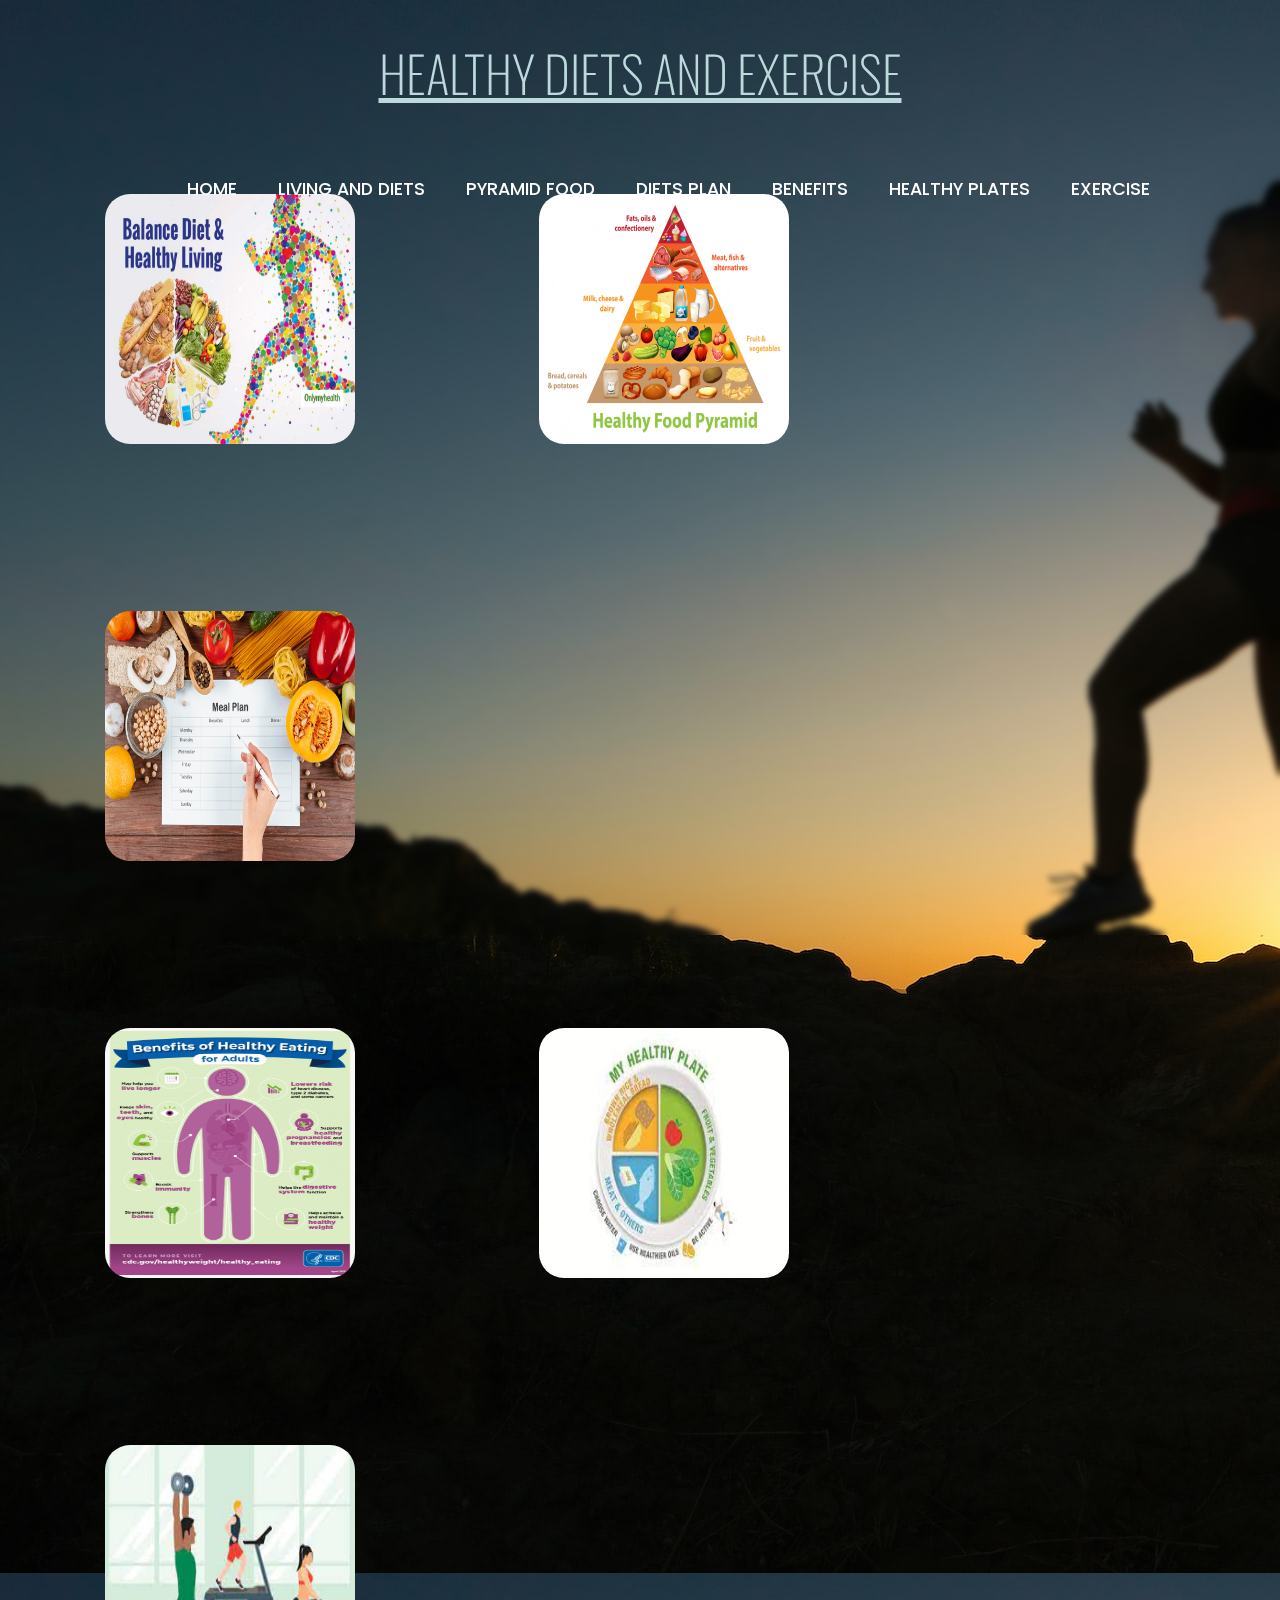
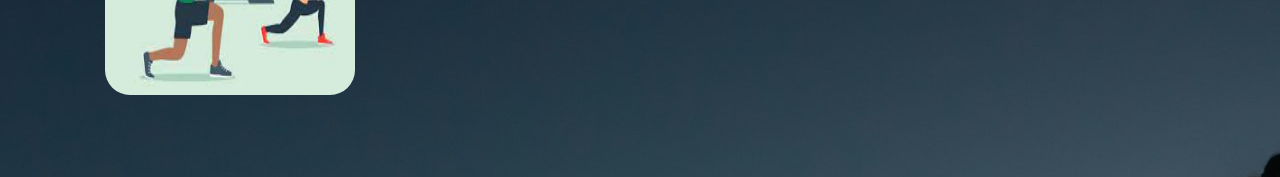
==== index.html @ f2d91be7 "Ubah something dekat title" ====
<!DOCTYPE html>
<html lang="en">
<head>
  <meta charset="UTF-8">
  <meta http-equiv="X-UA-Compatible" content="IE=edge">
  <meta name="viewport" content="width=device-width, initial-scale=1.0">
  <link rel="stylesheet" href="style.css">
  <link rel="icon" type="image/x-icon" href="./images/healthy.ico">
  <title>Healthy Diets & Exercises HSHSHSHSHSHSHSH</title>
</head>

<body>
  <h1>
   HEALTHY DIETS AND  EXERCISE
  </h1>

  <div class="my-class">
    <nav class="navMenu">
      <a href="./index.html">Home</a>
      <a href="./living and diets.html"> Living and Diets</a>
      <a href="./pyramid food.html">Pyramid Food</a>
      <a href="./diets plan.html">Diets Plan</a>
      <a href="./benefits.html">Benefits</a>
      <a href="./healthy plates.html">Healthy Plates</a>
      <a href="./exercises.html">Exercise</a>
      <div class="dot"></div>
    </nav>
  </div>

  
  <table>
  <div class="row">
    <div class="column">
      

    </div>
    
    <a href="living and diets.html"><img src="images/living and diets.jpg" alt="living and diets" style="width:250px;height:250px;"></a>
    <a href="pyramid food.html"><img src="./images/pyramid food.webp" alt="pyramid food" style="width:250px;height:250px;"></a>
    <a href="diets plan.html"><img src="./images/diets plan.jpg" alt="diets plan" style="width:250px;height:250px;"></a>
  </div>   
  </table>

  <table>
  <div>
    <a href="benefits.html"><img src="./images/benefits.jpg" alt="benefits" style="width:250px;height:250px;"></a>  
    <a href="healthy plates.html"><img src="./images/healthy plates.jpg" alt="healthy plate" style="width:250px;height:250px;"></a>
    <a href="exercises.html"><img src="./images/exercises.jpg" alt="exercises" style="width:250px;height:250px;"></a>
    </tr>
  </table> 
</div>

</body>
</html>
---- style.css ----
@import url('https://fonts.googleapis.com/css2?family=Poppins:wght@300&display=swap');
@import url('https://fonts.googleapis.com/css2?family=Oswald:wght@500&display=swap');
@import url('https://fonts.googleapis.com/css2?family=Caveat+Brush&family=Moon+Dance&display=swap');
@import url('https://fonts.googleapis.com/css2?family=Caveat+Brush&family=Cinzel&family=Fira+Sans&family=Moon+Dance&display=swap');
@import url('https://fonts.googleapis.com/css2?family=Bree+Serif&family=Caveat+Brush&family=Cinzel&family=Fira+Sans&family=Moon+Dance&family=Teko&display=swap');
@import url('https://fonts.googleapis.com/css2?family=Bree+Serif&family=Caveat+Brush&family=Cinzel&family=Fira+Sans&family=Ma+Shan+Zheng&family=Moon+Dance&family=Teko&display=swap');
@import url('https://fonts.googleapis.com/css2?family=Bree+Serif&family=Caveat+Brush&family=Cinzel&family=Fira+Sans&family=Ma+Shan+Zheng&family=Moon+Dance&family=Source+Serif+Pro&family=Teko&display=swap');
@import url('https://fonts.googleapis.com/css2?family=Alegreya&family=Bree+Serif&family=Caveat+Brush&family=Cinzel&family=Fira+Sans&family=Ma+Shan+Zheng&family=Moon+Dance&family=Source+Serif+Pro&family=Teko&display=swap');

*{
  padding: 0;
  margin: 0;
  -webkit-box-sizing: border-box;
  box-sizing: border-box;
  font-family: 'Poppins', sans-serif;
}

body{
  background-image :url('./images/background\ image.jpg');
  backdrop-filter: blur(3px);
  height: 100vh;
  width: 100%
}

h1{
  font-family: 'Oswald', sans-serif;
  color:rgb(188, 218, 220) ;
  text-align: center;
  font-size: 50px;
  margin-top: 35px;
  font-weight: 200;
  text-decoration: underline;
}

p{
  font-family: 'Moon Dance', cursive;
  margin: center;
  font-size: 35px;
  margin-top: 150px;
  color: bisque;

}

img {
  width: 250px;
  height: 250px;
  margin-top: 85px;
  margin-left: 105px;
  margin-bottom: 75px;
  margin-right: 75px;
  margin: center;
  border-radius: 25px;
  
}

.navMenu {
  position: absolute;
  top: 15%;
  left: 18%;
  -webkit-transform: translate(-20%, -20%);
  transform: translate(-8%, 20%);
}

.navMenu a {
  color: white;
  text-decoration: none;
  font-size: 1.1em;
  text-transform: uppercase;
  font-weight: 450;
  width: 125px;
  -webkit-transition: all 0.2s ease-in-out;
  transition: all 0.2s ease-in-out;
  margin-left: 2.1em;
}

.navMenu a:hover {
  color: #fddb3a;
}

.navMenu .dot {
  width: 6px;
  height: 6px;
  background: #fddb3a;
  border-radius: 60%;
  opacity: 0;
  -webkit-transform: translateX(40px);
  transform: translateX(40px);
  -webkit-transition: all 0.2s ease-in-out;
  transition: all 0.2s ease-in-out;
}

.navMenu a:nth-child(1):hover ~ .dot {
  -webkit-transform: translateX(59px);
  transform: translateX(59px);
  -webkit-transition: all 0.2s ease-in-out;
  transition: all 0.2s ease-in-out;
  opacity: 1;
}

.navMenu a:nth-child(2):hover ~ .dot {
  -webkit-transform: translateX(199px);
  transform: translateX(199px);
  -webkit-transition: all 0.2s ease-in-out;
  transition: all 0.2s ease-in-out;
  opacity: 1;
}

.navMenu a:nth-child(3):hover ~ .dot {
  -webkit-transform: translateX(375px);
  transform: translateX(375px);
  -webkit-transition: all 0.2s ease-in-out;
  transition: all 0.2s ease-in-out;
  opacity: 1;
}

.navMenu a:nth-child(4):hover ~ .dot {
  -webkit-transform: translateX(524px);
  transform: translateX(524px);
  -webkit-transition: all 0.2s ease-in-out;
  transition: all 0.2s ease-in-out;
  opacity: 1;
}

.navMenu a:nth-child(5):hover ~ .dot {
  -webkit-transform: translateX(645px);
  transform: translateX(645px);
  -webkit-transition: all 0.2s ease-in-out;
  transition: all 0.2s ease-in-out;
  opacity: 1;
}

.navMenu a:nth-child(6):hover ~ .dot {
  -webkit-transform: translateX(791px);
  transform: translateX(791px);
  -webkit-transition: all 0.2s ease-in-out;
  transition: all 0.2s ease-in-out;
  opacity: 1;
}

.navMenu a:nth-child(7):hover ~ .dot {
  -webkit-transform: translateX(933px);
  transform: translateX(933px);
  -webkit-transition: all 0.2s ease-in-out;
  transition: all 0.2s ease-in-out;
  opacity: 1;
}

h3 {
  font-style: italic;
  font-size: 18px;
  margin-left: 20px;
  color: #FFD700;
  margin-top: 20px;
}

.hidetable,
.hidetable tr,
.hidetable td {
  border: 0px solid transparent;
}
.hidetable img {
  width: 300px;
  height: 300px;
  margin-top: 100px;
  margin-left: 100px;
} 

.float-image {
  float: left;
  width: 400px;
  height: 400px;
}

.ParagraphOne{
  font-family: 'Fira Sans', sans-serif;
  margin-left: 20px;
  margin-right: 20px;
  font-size: 19px;
  color: white;
}

.YoutubeOne{
  text-align: center;
}

.Heading1{
  text-align: center;
  color: #912929;
  font-size: 45px;
  margin-top: 100px;
  font-family: 'Bree Serif', serif;
}

.Heading2{
  text-align: center;
  color: blanchedalmond;
  font-family: 'Caveat Brush', cursive;
  font-size: 70px;
  margin-top: 75px;
}

.ParagraphTwo{
  color: rgb(204, 187, 109);
  text-align: center;
  font-size: 35px;
  margin-top: 60px;
  margin-left: 25px;
  font-family: 'Teko', sans-serif;
  margin-right: 25px;
}

.container {
  display: flex;
}

.left-column {
  flex-basis: 50%;
  margin-left: 15px;
  color: azure;
  font-family: 'Source Serif Pro', serif;
  margin-top: 20px;
  font-size: 20px;
}

.right-column{
 flex-basis: 50%;
 margin-right: 15px;
 color: rgb(0, 0, 0);
 margin-top: 20px;

}

.TablePyramid1,
.TablePyramid1 tr,
.TablePyramid1 td{
  border: 1px solid rgb(0, 0, 0);
  padding: 5px;
  border-collapse: collapse;
  background-color:#cafffb;
}

.TablePyramid2,
.TablePyramid2 tr,
.TablePyramid2 td{
  border: 1px solid rgb(0, 0, 0);
  padding: 12px;
  border-collapse: collapse;
  background-color:#fff3ca;
}

.ParagraphThree{
  margin-top: 75px;
  margin-left: 35px;
}

.imagesExercise{
 margin-top: 54px;
}

a {
  color: rgb(244, 242, 91);
}

.ParagraphLunges{
  margin-top: 25px;
  font-size: 30px;
  font-family: 'Teko', sans-serif;
  margin-left: 25px;
  color: beige;
}

.ParagrapghLunges2{
  margin-top: 25px;
  font-size:30px ;
  font-family: 'Teko', sans-serif;
  margin-left: 25px;
  color: beige;
}

.imagePlanks{
  text-align: center;
}

.ParagraphPlanks{
  margin-top: 20px;
  font-size: 30px;
  margin-left: 25px;
  font-family: 'Fira Sans', sans-serif;
  color: aliceblue;
}

.ParagraphPlanks2{
  margin-top: 20px;
  font-size: 30px;
  margin-left: 25px;
  font-family: 'Fira Sans', sans-serif;
  color: #9a1f1f;
}

.ParagrapghPushUp{
  margin-left: 25px;
  margin-top: 20px;
  font-family: 'Source Serif Pro', serif;
  font-size: 30px;
  color: #0d602e;
}

.ParagraphPushUp2{
  margin-left: 25px;
  margin-top: 20px;
  font-family: 'Source Serif Pro', serif;
  font-size: 30px;
  color: #0d602e;
}

.ParagraphHealthyPlates{
  font-size: 30px;
  font-family: 'Moon Dance', cursive;
  margin-top: 95px;
  color: #77d86b;
}

.ParagraphHealthyPlates2{
  font-size: 25px;
  font-family: 'Bree Serif', serif;
  color: #9a1f1f;
}

.ParagraphHealthyPlates3{
  font-size: 25px;
  font-family: 'Alegreya', serif;
  color: #dcdcdc;
}

.TableHealthyPlates,
.TableHealthyPlates tr,
.TableHealthyPlates td{
  border: 1px solid rgb(0, 0, 0);
  padding: 5px;
  border-collapse: collapse;
  background-color:#fff3ca;
}

.container{
  width: 100%;
}

.col1 {
  width: 50%;
  float: left;
}

.col2 {
  width: 50%;
  float: right;
}
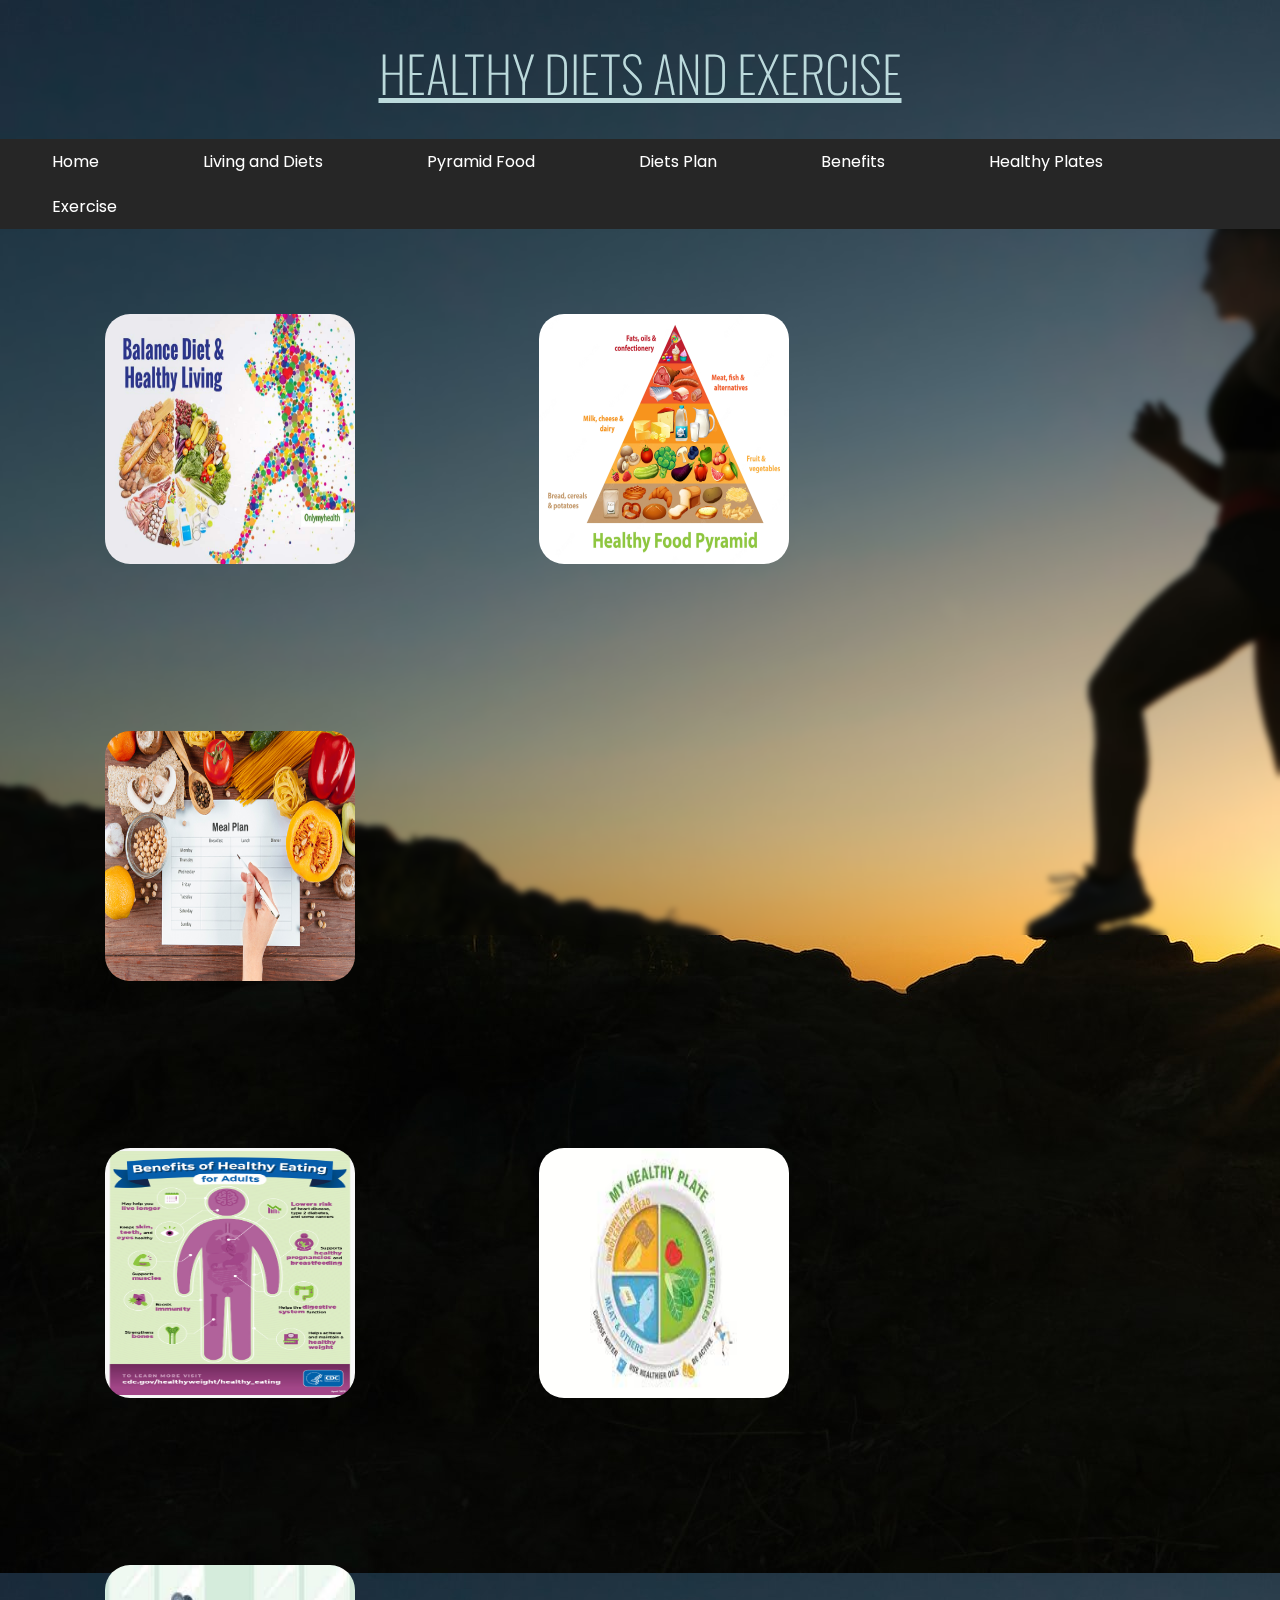
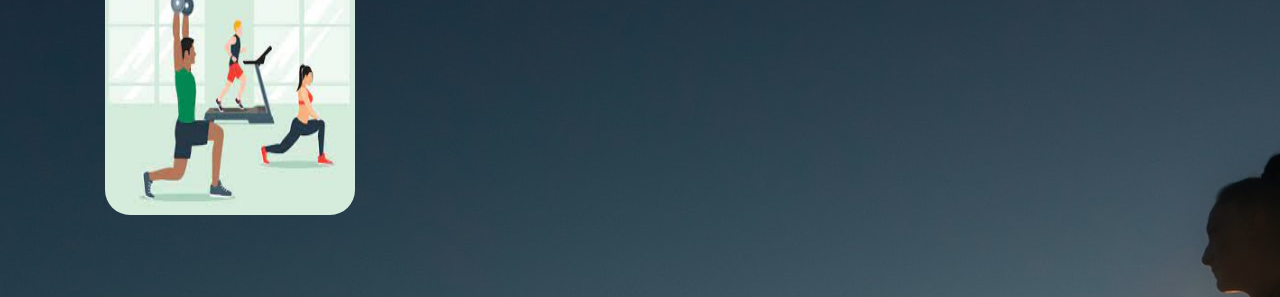
==== commit 4b2c92ab: "Change your table pyramid and do some touch up" ====
--- a/index.html
+++ b/index.html
@@ -1,20 +1,21 @@
 <!DOCTYPE html>
 <html lang="en">
+
 <head>
   <meta charset="UTF-8">
   <meta http-equiv="X-UA-Compatible" content="IE=edge">
   <meta name="viewport" content="width=device-width, initial-scale=1.0">
   <link rel="stylesheet" href="style.css">
   <link rel="icon" type="image/x-icon" href="./images/healthy.ico">
-  <title>Healthy Diets & Exercises HSHSHSHSHSHSHSH</title>
+  <title>Healthy Diets & Exercises</title>
 </head>
 
 <body>
   <h1>
-   HEALTHY DIETS AND  EXERCISE
+    HEALTHY DIETS AND EXERCISE
   </h1>
 
-  <div class="my-class">
+  <!-- <div class="my-class">
     <nav class="navMenu">
       <a href="./index.html">Home</a>
       <a href="./living and diets.html"> Living and Diets</a>
@@ -25,30 +26,54 @@
       <a href="./exercises.html">Exercise</a>
       <div class="dot"></div>
     </nav>
-  </div>
+  </div> -->
 
-  
+  <nav class="nav-area">
+    <ul>
+      <li><a href="./index.html">Home</a></li>
+      <li>
+        <a href="./living and diets.html">Living and Diets</a>
+        <ul class="dropdown" aria-label="submenu">
+          <li><a href="#">Sub-1</a></li>
+          <li><a href="#">Sub-2</a></li>
+          <li><a href="#">Sub-3</a></li>
+        </ul>
+      </li>
+      <li><a href="./pyramid food.html">Pyramid Food</a></li>
+      <li><a href="./diets plan.html">Diets Plan</a></li>
+      <li><a href="./benefits.html">Benefits</a></li>
+      <li><a href="./healthy plates.html">Healthy Plates</a></li>
+      <li><a href="./exercises.html">Exercise</a></li>
+      <div class="dot"></div>
+    </ul>
+  </nav>
+
   <table>
-  <div class="row">
-    <div class="column">
-      
+    <div class="row">
+      <div class="column">
 
+
+      </div>
+
+      <a href="living and diets.html"><img src="images/living and diets.jpg" alt="living and diets"
+          style="width:250px;height:250px;"></a>
+      <a href="pyramid food.html"><img src="./images/pyramid food.webp" alt="pyramid food"
+          style="width:250px;height:250px;"></a>
+      <a href="diets plan.html"><img src="./images/diets plan.jpg" alt="diets plan"
+          style="width:250px;height:250px;"></a>
     </div>
-    
-    <a href="living and diets.html"><img src="images/living and diets.jpg" alt="living and diets" style="width:250px;height:250px;"></a>
-    <a href="pyramid food.html"><img src="./images/pyramid food.webp" alt="pyramid food" style="width:250px;height:250px;"></a>
-    <a href="diets plan.html"><img src="./images/diets plan.jpg" alt="diets plan" style="width:250px;height:250px;"></a>
-  </div>   
   </table>
 
   <table>
-  <div>
-    <a href="benefits.html"><img src="./images/benefits.jpg" alt="benefits" style="width:250px;height:250px;"></a>  
-    <a href="healthy plates.html"><img src="./images/healthy plates.jpg" alt="healthy plate" style="width:250px;height:250px;"></a>
-    <a href="exercises.html"><img src="./images/exercises.jpg" alt="exercises" style="width:250px;height:250px;"></a>
-    </tr>
-  </table> 
-</div>
+    <div>
+      <a href="benefits.html"><img src="./images/benefits.jpg" alt="benefits" style="width:250px;height:250px;"></a>
+      <a href="healthy plates.html"><img src="./images/healthy plates.jpg" alt="healthy plate"
+          style="width:250px;height:250px;"></a>
+      <a href="exercises.html"><img src="./images/exercises.jpg" alt="exercises" style="width:250px;height:250px;"></a>
+      </tr>
+  </table>
+  </div>
 
 </body>
-</html>
+
+</html>--- a/style.css
+++ b/style.css
@@ -7,7 +7,7 @@
 @import url('https://fonts.googleapis.com/css2?family=Bree+Serif&family=Caveat+Brush&family=Cinzel&family=Fira+Sans&family=Ma+Shan+Zheng&family=Moon+Dance&family=Source+Serif+Pro&family=Teko&display=swap');
 @import url('https://fonts.googleapis.com/css2?family=Alegreya&family=Bree+Serif&family=Caveat+Brush&family=Cinzel&family=Fira+Sans&family=Ma+Shan+Zheng&family=Moon+Dance&family=Source+Serif+Pro&family=Teko&display=swap');
 
-*{
+* {
   padding: 0;
   margin: 0;
   -webkit-box-sizing: border-box;
@@ -15,16 +15,16 @@
   font-family: 'Poppins', sans-serif;
 }
 
-body{
-  background-image :url('./images/background\ image.jpg');
+body {
+  background-image: url('./images/background\ image.jpg');
   backdrop-filter: blur(3px);
   height: 100vh;
   width: 100%
 }
 
-h1{
+h1 {
   font-family: 'Oswald', sans-serif;
-  color:rgb(188, 218, 220) ;
+  color: rgb(188, 218, 220);
   text-align: center;
   font-size: 50px;
   margin-top: 35px;
@@ -32,7 +32,7 @@
   text-decoration: underline;
 }
 
-p{
+p {
   font-family: 'Moon Dance', cursive;
   margin: center;
   font-size: 35px;
@@ -50,10 +50,72 @@
   margin-right: 75px;
   margin: center;
   border-radius: 25px;
-  
-}
-
-.navMenu {
+
+}
+
+.nav-area {
+  margin-top: 30px;
+  background: #262626;
+}
+
+.nav-area:after {
+  content: '';
+  clear: both;
+  display: block;
+}
+
+.nav-area ul {
+  list-style: none;
+  margin: 0;
+}
+
+.nav-area>ul>li {
+  float: left;
+  position: relative;
+}
+
+.nav-area ul li a {
+  text-decoration: none;
+  color: #fff;
+  padding: 10px 52px;
+  display: block;
+}
+
+.nav-area ul li:hover a {
+  background: #34495e;
+}
+
+.nav-area ul ul {
+  position: absolute;
+  padding: 0;
+  min-width: 160px;
+  display: none;
+  top: 100%;
+  left: 0;
+}
+
+.nav-area ul li:hover>ul {
+  display: block;
+}
+
+.nav-area ul ul li:hover a {
+  background: #262626;
+}
+
+.nav-area ul ul li {
+  position: relative;
+}
+
+.nav-area ul ul ul {
+  top: 0;
+  left: 100%;
+}
+
+.nav-area ul ul ul li:hover a {
+  background: #34495e;
+}
+
+/* .navMenu {
   position: absolute;
   top: 15%;
   left: 18%;
@@ -61,7 +123,16 @@
   transform: translate(-8%, 20%);
 }
 
-.navMenu a {
+.navMenu ul ul {
+  position: absolute;
+  padding: 0;
+  min-width: 160px;
+  display: none;
+  top: 100%;
+  left: 0;
+}
+
+.navMenu ul li a {
   color: white;
   text-decoration: none;
   font-size: 1.1em;
@@ -73,11 +144,11 @@
   margin-left: 2.1em;
 }
 
-.navMenu a:hover {
+.navMenu ul li a:hover {
   color: #fddb3a;
 }
 
-.navMenu .dot {
+.navMenu li .dot {
   width: 6px;
   height: 6px;
   background: #fddb3a;
@@ -89,7 +160,7 @@
   transition: all 0.2s ease-in-out;
 }
 
-.navMenu a:nth-child(1):hover ~ .dot {
+.navMenu a:nth-child(1):hover~.dot {
   -webkit-transform: translateX(59px);
   transform: translateX(59px);
   -webkit-transition: all 0.2s ease-in-out;
@@ -97,7 +168,7 @@
   opacity: 1;
 }
 
-.navMenu a:nth-child(2):hover ~ .dot {
+.navMenu a:nth-child(2):hover~.dot {
   -webkit-transform: translateX(199px);
   transform: translateX(199px);
   -webkit-transition: all 0.2s ease-in-out;
@@ -105,7 +176,7 @@
   opacity: 1;
 }
 
-.navMenu a:nth-child(3):hover ~ .dot {
+.navMenu a:nth-child(3):hover~.dot {
   -webkit-transform: translateX(375px);
   transform: translateX(375px);
   -webkit-transition: all 0.2s ease-in-out;
@@ -113,7 +184,7 @@
   opacity: 1;
 }
 
-.navMenu a:nth-child(4):hover ~ .dot {
+.navMenu a:nth-child(4):hover~.dot {
   -webkit-transform: translateX(524px);
   transform: translateX(524px);
   -webkit-transition: all 0.2s ease-in-out;
@@ -121,7 +192,7 @@
   opacity: 1;
 }
 
-.navMenu a:nth-child(5):hover ~ .dot {
+.navMenu a:nth-child(5):hover~.dot {
   -webkit-transform: translateX(645px);
   transform: translateX(645px);
   -webkit-transition: all 0.2s ease-in-out;
@@ -129,7 +200,7 @@
   opacity: 1;
 }
 
-.navMenu a:nth-child(6):hover ~ .dot {
+.navMenu a:nth-child(6):hover~.dot {
   -webkit-transform: translateX(791px);
   transform: translateX(791px);
   -webkit-transition: all 0.2s ease-in-out;
@@ -137,13 +208,13 @@
   opacity: 1;
 }
 
-.navMenu a:nth-child(7):hover ~ .dot {
+.navMenu a:nth-child(7):hover~.dot {
   -webkit-transform: translateX(933px);
   transform: translateX(933px);
   -webkit-transition: all 0.2s ease-in-out;
   transition: all 0.2s ease-in-out;
   opacity: 1;
-}
+} */
 
 h3 {
   font-style: italic;
@@ -158,12 +229,13 @@
 .hidetable td {
   border: 0px solid transparent;
 }
+
 .hidetable img {
   width: 300px;
   height: 300px;
   margin-top: 100px;
   margin-left: 100px;
-} 
+}
 
 .float-image {
   float: left;
@@ -171,7 +243,7 @@
   height: 400px;
 }
 
-.ParagraphOne{
+.ParagraphOne {
   font-family: 'Fira Sans', sans-serif;
   margin-left: 20px;
   margin-right: 20px;
@@ -179,11 +251,11 @@
   color: white;
 }
 
-.YoutubeOne{
-  text-align: center;
-}
-
-.Heading1{
+.YoutubeOne {
+  text-align: center;
+}
+
+.Heading1 {
   text-align: center;
   color: #912929;
   font-size: 45px;
@@ -191,7 +263,7 @@
   font-family: 'Bree Serif', serif;
 }
 
-.Heading2{
+.Heading2 {
   text-align: center;
   color: blanchedalmond;
   font-family: 'Caveat Brush', cursive;
@@ -199,7 +271,7 @@
   margin-top: 75px;
 }
 
-.ParagraphTwo{
+.ParagraphTwo {
   color: rgb(204, 187, 109);
   text-align: center;
   font-size: 35px;
@@ -220,48 +292,49 @@
   font-family: 'Source Serif Pro', serif;
   margin-top: 20px;
   font-size: 20px;
-}
-
-.right-column{
- flex-basis: 50%;
- margin-right: 15px;
- color: rgb(0, 0, 0);
- margin-top: 20px;
-
+  text-align: justify;
+}
+
+.right-column {
+  flex-basis: 50%;
+  margin-left: 10px;
+  margin-right: 15px;
+  color: rgb(0, 0, 0);
+  margin-top: 20px;
 }
 
 .TablePyramid1,
 .TablePyramid1 tr,
-.TablePyramid1 td{
+.TablePyramid1 td {
   border: 1px solid rgb(0, 0, 0);
   padding: 5px;
   border-collapse: collapse;
-  background-color:#cafffb;
+  background-color: #cafffb;
 }
 
 .TablePyramid2,
 .TablePyramid2 tr,
-.TablePyramid2 td{
+.TablePyramid2 td {
   border: 1px solid rgb(0, 0, 0);
   padding: 12px;
   border-collapse: collapse;
-  background-color:#fff3ca;
-}
-
-.ParagraphThree{
+  background-color: #fff3ca;
+}
+
+.ParagraphThree {
   margin-top: 75px;
   margin-left: 35px;
 }
 
-.imagesExercise{
- margin-top: 54px;
+.imagesExercise {
+  margin-top: 54px;
 }
 
 a {
   color: rgb(244, 242, 91);
 }
 
-.ParagraphLunges{
+.ParagraphLunges {
   margin-top: 25px;
   font-size: 30px;
   font-family: 'Teko', sans-serif;
@@ -269,19 +342,19 @@
   color: beige;
 }
 
-.ParagrapghLunges2{
+.ParagrapghLunges2 {
   margin-top: 25px;
-  font-size:30px ;
+  font-size: 30px;
   font-family: 'Teko', sans-serif;
   margin-left: 25px;
   color: beige;
 }
 
-.imagePlanks{
-  text-align: center;
-}
-
-.ParagraphPlanks{
+.imagePlanks {
+  text-align: center;
+}
+
+.ParagraphPlanks {
   margin-top: 20px;
   font-size: 30px;
   margin-left: 25px;
@@ -289,7 +362,7 @@
   color: aliceblue;
 }
 
-.ParagraphPlanks2{
+.ParagraphPlanks2 {
   margin-top: 20px;
   font-size: 30px;
   margin-left: 25px;
@@ -297,7 +370,7 @@
   color: #9a1f1f;
 }
 
-.ParagrapghPushUp{
+.ParagrapghPushUp {
   margin-left: 25px;
   margin-top: 20px;
   font-family: 'Source Serif Pro', serif;
@@ -305,7 +378,7 @@
   color: #0d602e;
 }
 
-.ParagraphPushUp2{
+.ParagraphPushUp2 {
   margin-left: 25px;
   margin-top: 20px;
   font-family: 'Source Serif Pro', serif;
@@ -313,20 +386,20 @@
   color: #0d602e;
 }
 
-.ParagraphHealthyPlates{
+.ParagraphHealthyPlates {
   font-size: 30px;
   font-family: 'Moon Dance', cursive;
   margin-top: 95px;
   color: #77d86b;
 }
 
-.ParagraphHealthyPlates2{
+.ParagraphHealthyPlates2 {
   font-size: 25px;
   font-family: 'Bree Serif', serif;
   color: #9a1f1f;
 }
 
-.ParagraphHealthyPlates3{
+.ParagraphHealthyPlates3 {
   font-size: 25px;
   font-family: 'Alegreya', serif;
   color: #dcdcdc;
@@ -334,14 +407,14 @@
 
 .TableHealthyPlates,
 .TableHealthyPlates tr,
-.TableHealthyPlates td{
+.TableHealthyPlates td {
   border: 1px solid rgb(0, 0, 0);
   padding: 5px;
   border-collapse: collapse;
-  background-color:#fff3ca;
-}
-
-.container{
+  background-color: #fff3ca;
+}
+
+.container {
   width: 100%;
 }
 
@@ -353,4 +426,4 @@
 .col2 {
   width: 50%;
   float: right;
-}
+}